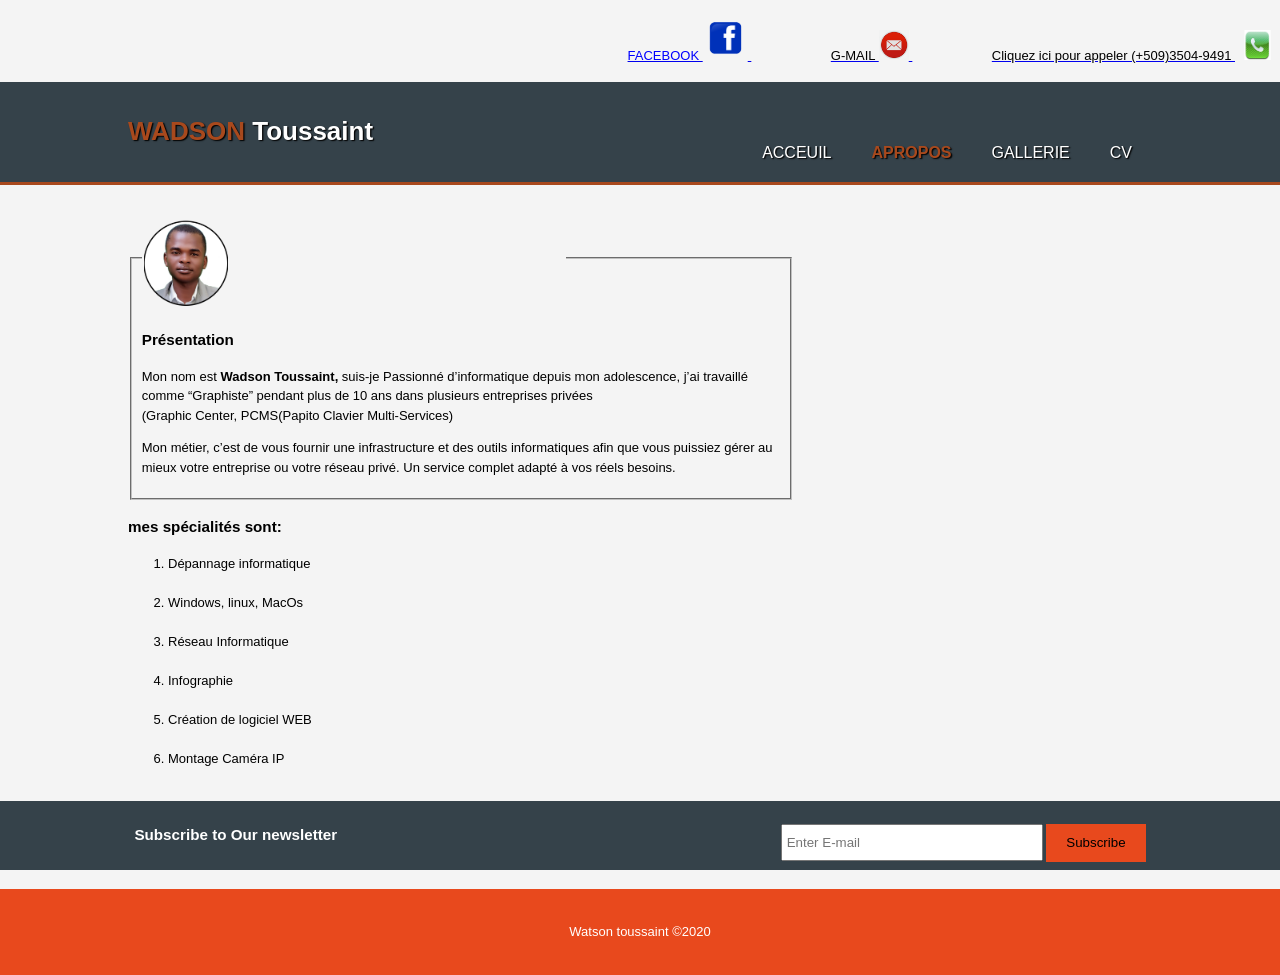
==== about.html @ bb686466 "Add files via upload" ====
<!DOCTYPE html>
<html lang="Fr, en , Es" dir="ltr">
  <head>
    <meta charset="utf-8">
    <meta name="viewport" content="width-device-width">
    <meta name="description" content="affordable and professional web Design">
    <meta name="keywords" content="web design, affordable web design, professional">
    <meta name="author" content="brad Travercy">
      <title>Wadsontoussaint.ht|| Apropos</title>
    <link rel="stylesheet" href="./css/style.css">
  </head>
  <body>
  
  <section class="contacs" style="text-align:right">
		  <div class="contac">
			<p align="right">

	
					<a href="https://web.facebook.com/watson.toussain" target="-blank">
									
						<font face="sans-serif" color="blue" size="2">FACEBOOK
							<img src="img/fa.png" width="45" height="45">	
					</a>
					
					
						&nbsp;&nbsp;&nbsp;&nbsp;&nbsp;&nbsp;&nbsp;&nbsp;&nbsp;&nbsp;
						&nbsp;&nbsp;&nbsp;&nbsp;&nbsp;&nbsp;&nbsp;&nbsp;&nbsp;&nbsp;
						
					<a href="mailto:watsontoussaint96@gmail.com">
					<font class="cil" face="sans-serif" color=" red;" size="2">G-MAIL
			
					<img src="img/lo5.png" width="30" height="30">
						</a>
					
					&nbsp;&nbsp;&nbsp;&nbsp;&nbsp;&nbsp;&nbsp;&nbsp;&nbsp;&nbsp;
						&nbsp;&nbsp;&nbsp;&nbsp;&nbsp;&nbsp;&nbsp;&nbsp;&nbsp;&nbsp;
			
					<a href="tel:+50935049491">
					<font class="cil" face="sans-serif" color=" red;" size="2">Cliquez ici pour appeler (+509)3504-9491
			
					<img src="img/ap.png" width="45" height="30">
						</a>
			</p>
			</div>
			</section>
      <header>
        <div class="container">
          <div id="branding">
            <h1><span class="highlight">WADSON</span> Toussaint</h1>
          </div><br/>
          <nav>
            <ul>
              <li><a href="index.html">Acceuil</a></li>
              <li class="current"><a href="about.html">Apropos</a></li>
              <li><a href="Gallerie.html">Gallerie</a></li>
			  <li><a href="cv.html">CV</a></li>

            </ul>
          </nav>
        </div>
      </header>
<br>


<section id="main">
  <div class="container">
      <article id="main-col">
	 
	 <fieldset>
        <h1 class="page-title" style="color:black;">Présentation</h1>
		<legend><img src="./img/pic1.png" style="float:left;" width="20%" height="20%"></legend>
		
       <p id="memo" style="color:black;"> Mon nom est <b>Wadson Toussaint,</b> suis-je Passionné d’informatique depuis mon adolescence,
  j’ai travaillé comme “Graphiste” pendant plus de 10 ans dans plusieurs entreprises privées 
  <br/>(Graphic Center, PCMS(Papito Clavier Multi-Services)
  <p style="color:black;">Mon métier, c’est de vous fournir une infrastructure et 
  des outils informatiques afin que vous puissiez gérer au mieux votre entreprise
  ou votre réseau privé.
Un service complet adapté à vos réels besoins.</p>
  </fieldset>
  <h3> mes spécialités sont:</h3>
  <ol>
<li class="lispro">Dépannage informatique</li><br/>
<li class="lispro">Windows, linux, MacOs</li><br/>
<li class="lispro">Réseau Informatique</li><br/>
<li class="lispro">Infographie</li><br/>
<li class="lispro">Création de logiciel WEB</li><br/>
<li class="lispro">Montage Caméra IP</li><br/>

</ol>
</div>


<section id=newsletter>
<div class="container">
<h1>Subscribe to Our newsletter</h1>
<form>
  <input type="E-mail" placeholder="Enter E-mail" name="" value="">
  <button type="submit" class="button-1">Subscribe</button>
</form>
</div>
</section>

  </body>
<br>
    <footer>
      <p>Watson toussaint &copy;2020 </p>
    </footer>
</html>
---- css/style.css ----
.histo{
	color:black;
}
.cil{
	color:black;
}
.forma{color:black;}
body{
  /*font-family: Arial,Helvetica, sans-serif;
  font-size: 15px;
  line-height: 1.5;*/
  font:15px/1.5 Arial, Helvetica, Sans-serif;
  padding: 0;
  margin: 0;
  background-color: #f4f4f4;
}
 /*Global*/
.container{
  width: 80%;
  margin: auto;
  overflow: hidden;
  
}
ul{
  margin: 0;
  padding: 0;
}
.button-1{
  height: 38px;
  background: #e8491d;
  border: 0;
  padding-left: 20px;
  padding-right:  20px;

}

.dark{
  padding: 15px;
  background: #35424a;
  color: #ffffff;
  margin-top: 10px;
  margin-bottom: 10px;
}
/*header*/
header{
  text-shadow: black 0.1em 0.1em 0.1em;
  background: #35424a;
  color: #ffffff;
  padding-top: 30px;
  min-height: 70px;
  border-bottom: #a8491d 3px solid;
}
header a{
  color: #ffffff;
  text-decoration: none;
  text-transform: uppercase;
  font-size: 16px;
}
header ul{
  margin: 0;
  padding: 0;
}

header li{
  float:left;
  display: inline;
  padding: 0 20px 0 20px;
}
header #branding{
  float:left;
}
header #branding h1{
  margin: 0;
  
}
header nav{
  float: right;
  margin-top: 10px;
}
header .highlight, header .current a{
  color:#a8491d;
  font-weight: bold;
}
header a:hover{
  color:#cccccc;
  font-weight:bold;
}
.Listed {
	text-align:center;
}

/*showcase*/
#showcase{
  min-height: 20px;
  text-align: right;
  color: #ffffff;
  background: url('../img/back-3.jpg') no-repeat;
  background-position:center;
  background-size:cover;
}
#showcase h1{
  margin-top: 25px;
  font-size: 40px;
  margin-bottom: 25px
}

#memo p {text-align:center;}
#showcase p {
  font-size: 20px;
  /*text-shadow:color: red; text-shadow: black 0.1em 0.1em 0.1em;*/
  text-align: center;
  color:black;
}
h3{text-align: left;
  color: black;}
.lispro{color:black;
 text-align:left;} 
 

/*newsletter*/
#newsletter{
  padding: 8px;
  color: #ffffff;
  background: #35424a;
}
#newsletter h1{
  float: left;
}
#newsletter form{
  float: right;
  margin-top: 15px;
}

#newsletter input[type="E-mail"]{
  padding: 4px;
  height: 25px;
  width:250px;
}
/* boxes */
#boxes{
  margin-top: 20px;
}
#boxes .box{
  float: left;
  text-align: center;
  width: 30%;
  padding: 10px;
  color:black;
}
#boxes .box img{
  width: 90px;
}
/*sidebar*/
aside#sidebar{
  float: right;
  width: 30%;
  margin-top: 10px;
}

aside#sidebar.quote input, aside#sidebar.quote input textarea{
  width: 90%;
  padding: 5px;
}
/*Main-col*/
article#main-col{
  float: left;
  width: 65%;
}

/*Services*/
ul#services li{
  list-style: none;
  padding: 20px;
  border: #cccccc solid 1px;
  margin-bottom: 5px;
  background: #e6e6e6;
}


/* footer */
footer{
  padding: 20px;
  margin-top: : 20px;
  color:#ffffff;
  background-color: #e8491d;
  text-align: center;
}

/*Media Queries*/
@media(max-width: 768px){
  header #branding,
  header nav,
  header nav li,
  #newsletter h1,
  #newsletter form,
  #boxes .box,
  article#main-col,
  aside#sidebar{
    float: none;
    text-align: center;
    width: 100%;
  }

  header{
    padding-bottom: 20px;
  }
  #showcase h1{
    margin-top: 40px;
  }
  #newsletter button, .quote button {
    display: block;
    width: 100%;
  }
  #newsletter form input[type="e-mail"], .quote input, .quote textarea {
    width: 100%;
    margin-bottom: 5px;
  }
  }

}
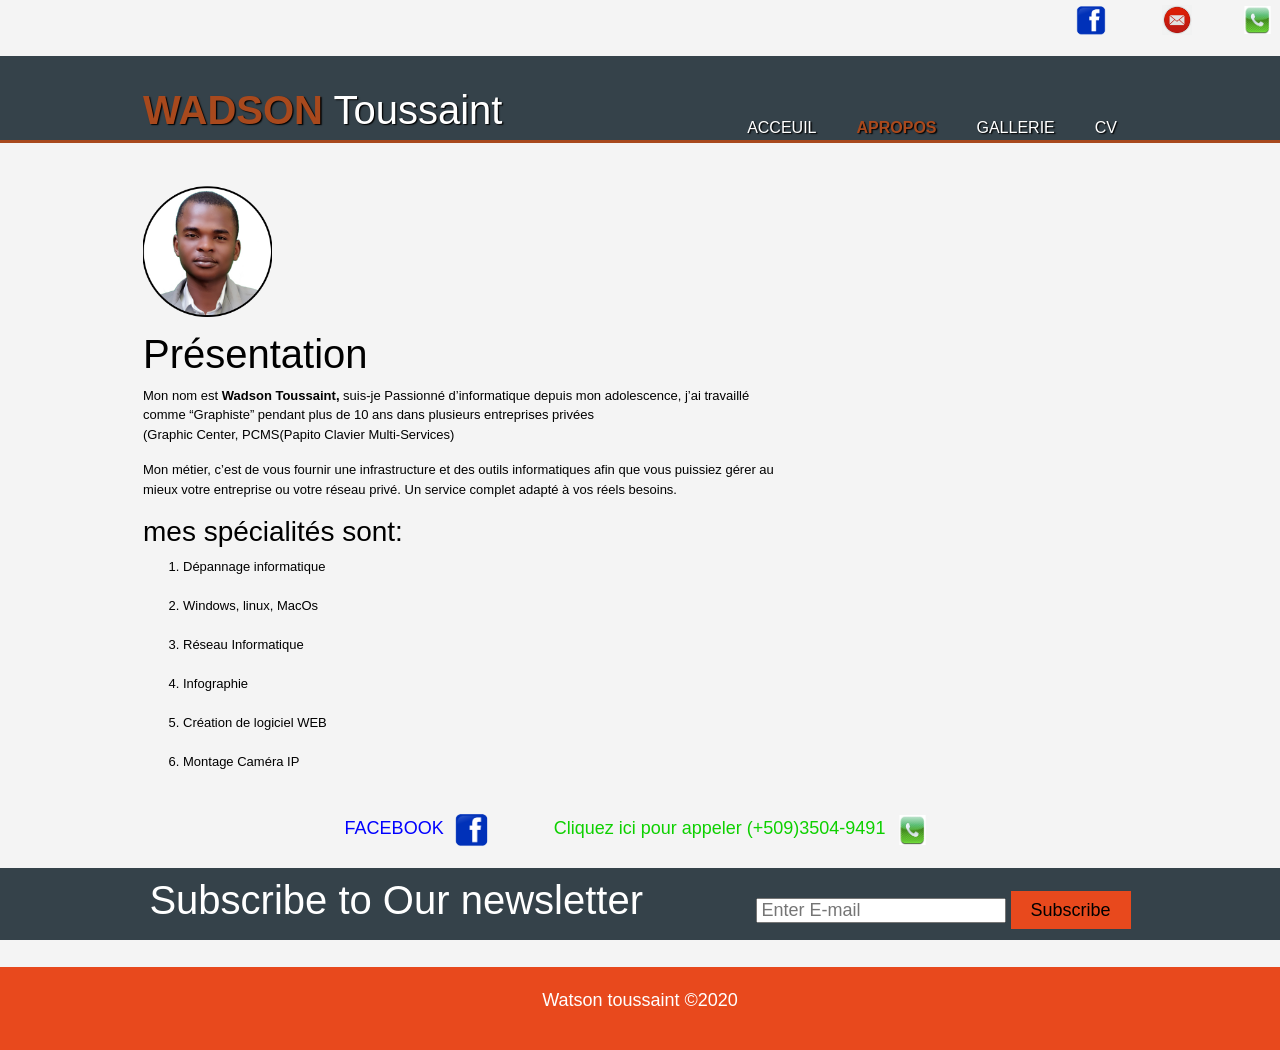
==== commit e837ee2d: "Add files via upload" ====
--- a/about.html
+++ b/about.html
@@ -1,109 +1,128 @@
 <!DOCTYPE html>
 <html lang="Fr, en , Es" dir="ltr">
-  <head>
+
+<head>
     <meta charset="utf-8">
     <meta name="viewport" content="width-device-width">
     <meta name="description" content="affordable and professional web Design">
     <meta name="keywords" content="web design, affordable web design, professional">
     <meta name="author" content="brad Travercy">
-      <title>Wadsontoussaint.ht|| Apropos</title>
-    <link rel="stylesheet" href="./css/style.css">
-  </head>
-  <body>
-  
-  <section class="contacs" style="text-align:right">
-		  <div class="contac">
-			<p align="right">
-
-	
-					<a href="https://web.facebook.com/watson.toussain" target="-blank">
-									
-						<font face="sans-serif" color="blue" size="2">FACEBOOK
-							<img src="img/fa.png" width="45" height="45">	
-					</a>
-					
-					
-						&nbsp;&nbsp;&nbsp;&nbsp;&nbsp;&nbsp;&nbsp;&nbsp;&nbsp;&nbsp;
-						&nbsp;&nbsp;&nbsp;&nbsp;&nbsp;&nbsp;&nbsp;&nbsp;&nbsp;&nbsp;
-						
-					<a href="mailto:watsontoussaint96@gmail.com">
-					<font class="cil" face="sans-serif" color=" red;" size="2">G-MAIL
-			
-					<img src="img/lo5.png" width="30" height="30">
-						</a>
-					
-					&nbsp;&nbsp;&nbsp;&nbsp;&nbsp;&nbsp;&nbsp;&nbsp;&nbsp;&nbsp;
-						&nbsp;&nbsp;&nbsp;&nbsp;&nbsp;&nbsp;&nbsp;&nbsp;&nbsp;&nbsp;
-			
-					<a href="tel:+50935049491">
-					<font class="cil" face="sans-serif" color=" red;" size="2">Cliquez ici pour appeler (+509)3504-9491
-			
-					<img src="img/ap.png" width="45" height="30">
-						</a>
-			</p>
-			</div>
-			</section>
-      <header>
-        <div class="container">
-          <div id="branding">
-            <h1><span class="highlight">WADSON</span> Toussaint</h1>
-          </div><br/>
-          <nav>
-            <ul>
-              <li><a href="index.html">Acceuil</a></li>
-              <li class="current"><a href="about.html">Apropos</a></li>
-              <li><a href="Gallerie.html">Gallerie</a></li>
-			  <li><a href="cv.html">CV</a></li>
-
-            </ul>
-          </nav>
-        </div>
-      </header>
-<br>
+    <title>Wadsontoussaint.ht|| Apropos</title>
 
 
-<section id="main">
-  <div class="container">
-      <article id="main-col">
-	 
-	 <fieldset>
-        <h1 class="page-title" style="color:black;">Présentation</h1>
-		<legend><img src="./img/pic1.png" style="float:left;" width="20%" height="20%"></legend>
-		
-       <p id="memo" style="color:black;"> Mon nom est <b>Wadson Toussaint,</b> suis-je Passionné d’informatique depuis mon adolescence,
-  j’ai travaillé comme “Graphiste” pendant plus de 10 ans dans plusieurs entreprises privées 
-  <br/>(Graphic Center, PCMS(Papito Clavier Multi-Services)
-  <p style="color:black;">Mon métier, c’est de vous fournir une infrastructure et 
-  des outils informatiques afin que vous puissiez gérer au mieux votre entreprise
-  ou votre réseau privé.
-Un service complet adapté à vos réels besoins.</p>
-  </fieldset>
-  <h3> mes spécialités sont:</h3>
-  <ol>
-<li class="lispro">Dépannage informatique</li><br/>
-<li class="lispro">Windows, linux, MacOs</li><br/>
-<li class="lispro">Réseau Informatique</li><br/>
-<li class="lispro">Infographie</li><br/>
-<li class="lispro">Création de logiciel WEB</li><br/>
-<li class="lispro">Montage Caméra IP</li><br/>
+    <meta name="viewport" content="width=device-width, initial-scale=1, shrink-to-fit=no">
+    <link rel="stylesheet" href="https://stackpath.bootstrapcdn.com/bootstrap/4.5.2/css/bootstrap.min.css" integrity="sha384-JcKb8q3iqJ61gNV9KGb8thSsNjpSL0n8PARn9HuZOnIxN0hoP+VmmDGMN5t9UJ0Z" crossorigin="anonymous">
+    <link rel="stylesheet" href="./css/style.css">
+</head>
 
-</ol>
-</div>
+<body>
+
+    <section class="contacs" style="text-align:right">
+        <div class="contac">
+            <p align="right">
 
 
-<section id=newsletter>
-<div class="container">
-<h1>Subscribe to Our newsletter</h1>
-<form>
-  <input type="E-mail" placeholder="Enter E-mail" name="" value="">
-  <button type="submit" class="button-1">Subscribe</button>
-</form>
-</div>
-</section>
+                <a href="https://web.facebook.com/watson.toussain" target="-blank">
 
-  </body>
+                    <font face="sans-serif" color="blue" size="2">
+                        <img src="img/fa.png" width="40" height="40">
+                </a>
+
+                &nbsp; &nbsp;&nbsp;&nbsp;&nbsp;&nbsp;&nbsp;&nbsp;&nbsp;&nbsp;&nbsp;
+
+                <a href="mailto:watsontoussaint96@gmail.com">
+                    <font class="cil" face="sans-serif" color=" red;" size="2">
+
+                        <img src="img/lo5.png" width="30" height="30">
+                </a>
+                &nbsp;&nbsp;&nbsp;&nbsp;&nbsp;&nbsp;&nbsp;&nbsp;&nbsp;&nbsp;
+
+                <a href="tel:+50935049491">
+                    <font class="cil" face="sans-serif" color=" red;" size="2">
+
+                        <img src="img/ap.png" width="45" height="28">
+                </a>
+            </p>
+        </div>
+    </section>
+    <header>
+        <div class="container">
+            <div id="branding">
+                <h1><span class="highlight">WADSON</span> Toussaint</h1>
+            </div><br/>
+            <nav>
+                <ul>
+                    <li><a href="index.html">Acceuil</a></li>
+                    <li class="current"><a href="about.html">Apropos</a></li>
+                    <li><a href="Gallerie.html">Gallerie</a></li>
+                    <li><a href="cv.html">CV</a></li>
+
+                </ul>
+            </nav>
+        </div>
+    </header>
+    <br>
+
+
+    <section id="main">
+        <div class="container">
+            <article id="main-col">
+
+                <fieldset>
+                    <h1 class="page-title" style="color:black;">Présentation</h1>
+                    <legend><img src="./img/pic1.png" style="float:left;" width="20%" height="20%"></legend>
+
+                    <p id="memo" style="color:black;"> Mon nom est <b>Wadson Toussaint,</b> suis-je Passionné d’informatique depuis mon adolescence, j’ai travaillé comme “Graphiste” pendant plus de 10 ans dans plusieurs entreprises privées
+                        <br/>(Graphic Center, PCMS(Papito Clavier Multi-Services)
+                        <p style="color:black;">Mon métier, c’est de vous fournir une infrastructure et des outils informatiques afin que vous puissiez gérer au mieux votre entreprise ou votre réseau privé. Un service complet adapté à vos réels besoins.</p>
+                </fieldset>
+                <h3> mes spécialités sont:</h3>
+                <ol>
+                    <li class="lispro">Dépannage informatique</li><br/>
+                    <li class="lispro">Windows, linux, MacOs</li><br/>
+                    <li class="lispro">Réseau Informatique</li><br/>
+                    <li class="lispro">Infographie</li><br/>
+                    <li class="lispro">Création de logiciel WEB</li><br/>
+                    <li class="lispro">Montage Caméra IP</li><br/>
+
+                </ol>
+        </div>
+        <div>
+            <p align="Center">
+
+
+                <a href="https://web.facebook.com/watson.toussain" target="-blank">
+
+                    <font face="sans-serif" color="blue" size="4">FACEBOOK
+                        <img src="img/fa.png" width="45" height="45">
+                </a>
+
+                &nbsp;&nbsp;&nbsp;&nbsp;&nbsp;&nbsp;&nbsp;&nbsp;&nbsp;&nbsp;
+
+                <a href="tel:+50935049491">
+                    <font face="sans-serif" color="red;" size="4">Cliquez ici pour appeler (+509)3504-9491
+
+                        <img src="img/ap.png" width="45" height="30">
+                </a>
+            </p>
+        </div>
+
+        <section id=newsletter>
+            <div class="container">
+                <h1>Subscribe to Our newsletter</h1>
+                <form>
+                    <input type="E-mail" placeholder="Enter E-mail" name="" value="">
+                    <button type="submit" class="button-1">Subscribe</button>
+                </form>
+            </div>
+        </section>
+        <script src="https://code.jquery.com/jquery-3.5.1.slim.min.js" integrity="sha384-DfXdz2htPH0lsSSs5nCTpuj/zy4C+OGpamoFVy38MVBnE+IbbVYUew+OrCXaRkfj" crossorigin="anonymous"></script>
+        <script src="https://cdn.jsdelivr.net/npm/popper.js@1.16.1/dist/umd/popper.min.js" integrity="sha384-9/reFTGAW83EW2RDu2S0VKaIzap3H66lZH81PoYlFhbGU+6BZp6G7niu735Sk7lN" crossorigin="anonymous"></script>
+        <script src="https://stackpath.bootstrapcdn.com/bootstrap/4.5.2/js/bootstrap.min.js" integrity="sha384-B4gt1jrGC7Jh4AgTPSdUtOBvfO8shuf57BaghqFfPlYxofvL8/KUEfYiJOMMV+rV" crossorigin="anonymous"></script>
+</body>
 <br>
-    <footer>
-      <p>Watson toussaint &copy;2020 </p>
-    </footer>
-</html>
+<footer>
+    <p>Watson toussaint &copy;2020 </p>
+</footer>
+
+</html>
--- a/css/style.css
+++ b/css/style.css
@@ -34,6 +34,9 @@
   padding-right:  20px;
 
 }
+.Gall table tr td{
+	float:center;
+}
 
 .dark{
   padding: 15px;
@@ -89,15 +92,29 @@
 .Listed {
 	text-align:center;
 }
+.container1 img {
+	display:flex;
+	flex-wrap:wrap;
+justify-content:center;
+margin:10px;
+	
+}
+
+.container1 img{
+	transition:all 1s;
+}
+.container1 img:hover{
+	transform: scale(1.1);
+}
 
 /*showcase*/
 #showcase{
   min-height: 20px;
   text-align: right;
   color: #ffffff;
-  background: url('../img/back-3.jpg') no-repeat;
+  /*background: url('../img/back-3.jpg') no-repeat;
   background-position:center;
-  background-size:cover;
+  background-size:cover;*/
 }
 #showcase h1{
   margin-top: 25px;
@@ -189,6 +206,7 @@
 
 /*Media Queries*/
 @media(max-width: 768px){
+.container1 img,
   header #branding,
   header nav,
   header nav li,
@@ -200,6 +218,9 @@
     float: none;
     text-align: center;
     width: 100%;
+	height:8%;
+
+	
   }
 
   header{
